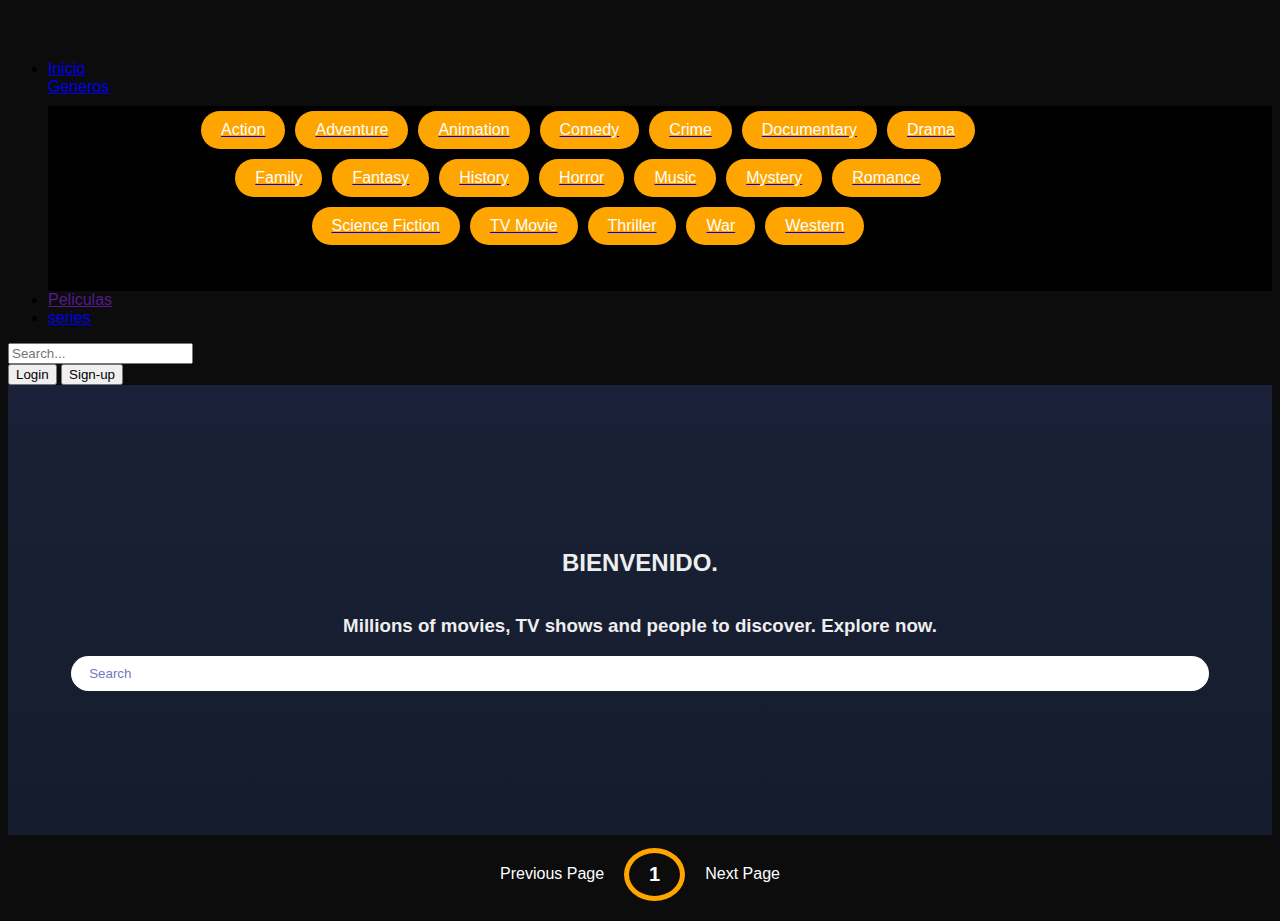
==== index.html @ 7b85933c "first commit" ====
<!DOCTYPE html>
<html lang="en">
<head>
    <meta charset="UTF-8">
    <meta name="viewport" content="width=device-width, initial-scale=1.0">
    <link rel="stylesheet" href="style.css">
    <script src="https://cdn.jsdelivr.net/npm/bootstrap@5.1.3/dist/js/bootstrap.bundle.min.js" integrity="sha384-ka7Sk0Gln4gmtz2MlQnikT1wXgYsOg+OMhuP+IlRH9sENBO0LRn5q+8nbTov4+1p" crossorigin="anonymous"></script>
    <link href="https://cdn.jsdelivr.net/npm/bootstrap@5.1.3/dist/css/bootstrap.min.css" rel="stylesheet" integrity="sha384-1BmE4kWBq78iYhFldvKuhfTAU6auU8tT94WrHftjDbrCEXSU1oBoqyl2QvZ6jIW3" crossorigin="anonymous">
    
    <title>Peliculas web</title>
</head>
<body>

    
    <header class="p-3 bg-dark text-white">
        <div class="container">
          <div class="d-flex flex-wrap align-items-center justify-content-center justify-content-lg-start">
            <a href="/" class="d-flex align-items-center mb-2 mb-lg-0 text-white text-decoration-none">
              <svg class="bi me-2" width="40" height="32" role="img" aria-label="Bootstrap"><use xlink:href="#bootstrap"/></svg>
            </a>
    
            <ul class="nav col-12 col-lg-auto me-lg-auto mb-2 justify-content-center mb-md-0">
              <li><a href="#" class="nav-link px-2 text-secondary">Inicio</a></li>
              <div class="dropdown">
                <a class="btn btn-secondary dropdown-toggle" href="#" role="button" id="dropdownMenuLink" data-bs-toggle="dropdown" aria-expanded="false">
                 Generos
                </a>
              
                <ul class="dropdown-menu" aria-labelledby="dropdownMenuLink">
                  <li><a class="dropdown-item" href="#"><div id="tags"></div></a></li>
                  
                </ul>
              </div>
              <li><a href="" class="nav-link px-2 text-white" id="peliculas">Peliculas</a></li>
              <li><a href="#" class="nav-link px-2 text-white">series</a></li>
 
            </ul>
            
    
            <form class="col-12 col-lg-auto mb-3 mb-lg-0 me-lg-3">
              <input type="search" class="form-control form-control-dark" placeholder="Search..." aria-label="Search">
            </form>
    
            <div class="text-end">
              <button type="button" class="btn btn-outline-light me-2">Login</button>
              <button type="button" class="btn btn-warning">Sign-up</button>
            </div>
          </div>
        </div>
      </header>
    
    <div class="media">
        <h2>BIENVENIDO.</h2>
        <h3>Millions of movies, TV shows and people to discover. Explore now.</h3>
        <form  id="form">
            <input type="text" placeholder="Search" id="search" class="search">
        </form>
    </div>
    
    
    <div id="myNav" class="overlay">

        <!-- Button to close the overlay navigation -->
        <a href="javascript:void(0)" class="closebtn" onclick="closeNav()">&times;</a>
      
        <!-- Overlay content -->
        <div class="overlay-content" id="overlay-content"></div>
        
        <a href="javascript:void(0)" class="arrow left-arrow" id="left-arrow">&#8656;</a> 
        
        <a href="javascript:void(0)" class="arrow right-arrow" id="right-arrow" >&#8658;</a>

      </div>
    <main id="main"></main>
    <div class="pagination">
        <div class="page" id="prev">Previous Page</div>
        <div class="current" id="current">1</div>
        <div class="page" id="next">Next Page</div>

    </div>

    <script src="script.js"></script>
</body>
</html>
---- style.css ----
@import url("https://fonts.googleapis.com/css2?family=Poppins:wght@200;400;700&display=swap");

* {
  box-sizing: border-box;
}
#tags {
  background-color: #000000;
}
:root {
  --primary-color: #0c0c0c;
  --secondary-color: #373b69;
}
.dropdown-item {
  background-color: rgba(0, 0, 0, 0.11) !important;
}
.dropdown-menu {
    width: 100%;
    height: 185px;
  background-color: rgb(0, 0, 0) !important;
}
.dropdown-menu li{
    width: 1000px;
}
.dropdown {
 
}
.dropdown-item{
    width: 750px;
}
.dropdown-menu{
    width: 100%;
}

body {
  background-color: var(--primary-color) !important;
  display: flex;
  flex-direction: column;
  min-height: 100%;
  height: auto;
  -ms-overflow-style: -ms-autohiding-scrollbar;
  background-color: rgba(var(--tmdbDarkBlue), 1);
  color: rgb(0, 0, 0);
  font-family: "Source Sans Pro", Arial, sans-serif;
  font-size: 1em;
  -webkit-font-smoothing: antialiased;
  -moz-osx-font-smoothing: grayscale;
}


.media {

  height: 50vh;
  display: flex;
  color: #eee;
  background-image: linear-gradient(rgba(39, 53, 99, 0.5), rgba(29, 45, 75, 0.5)),  url(https://www.wallpaperup.com/uploads/wallpapers/2021/03/16/1403980/df4d083832f39af38dce18d494c6f945-700.jpg) ;
  background-repeat: no-repeat;
  background-size: 1% 1%;
  width: 100%;
  justify-content: center;
  text-align: center;
  flex-direction: column;
  background-position: center;
  -webkit-background-size: cover;
  -moz-background-size: cover;
  -o-background-size: cover;
  background-size: 100% auto;
  
}
.form input[type=text]{
    width: 100%;
    height: 46px;
    line-height: 46px;
    font-size: 1.1em;
    color: rgba(0,0,0,0.5);
    border: none;
    border-radius: 30px;
    padding: 10px 20px;
}
.search {

  border: 2px solid transparent;
  padding: 0.5rem 1rem;
  border-radius: 50px;
  width: 90%;
  font-family: inherit;
}

.search:focus {
  outline: 0;

}

.search::placeholder {
  color: #7378c5;
}

main {
 display: grid;
 grid-gap: 0px;
 grid-template-columns: 25% 25% 25% 25%;

}

.movie {
  width: 250px;
  margin: 1rem;
  
  border-radius: 3px;
  box-shadow: 0.2px 4px 5px rgba(0, 0, 0, 0.1);
  background-color: #01020e;
  position: relative;
  overflow: hidden;
}

.movie img {
  grid-column-gap: 29px ;
  display: inline-block;
    width: 100%;
    
}

.movie-info {
  color: rgb(245, 236, 236);
  display: flex;
  align-items: center;
  justify-content: space-between;
  padding: 0.5rem 1rem 1rem;
  letter-spacing: 0.5px;
}

.movie-info h3 {
  margin-top: 0;
}

.movie-info span {
  background-color: var(--primary-color);
  padding: 0.25rem 0.5rem;
  border-radius: 3px;
  font-weight: bold;
}

.movie-info span.green {
  color: lightgreen;
}

.movie-info span.orange {
  color: orange;
}

.movie-info span.red {
  color: red;
}

.overview {
  position: absolute;
  left: 0;
  right: 0;
  bottom: 0;
  background-color: #fff;
  padding: 1rem;
  max-height: 100%;
  transform: translateY(101%);
  transition: transform 0.3s ease-in;
}

.movie:hover .overview {
  transform: translateY(0);
}

#tags {
  width: 80%;
  display: flex;
  flex-wrap: wrap;
  justify-content: center;
  align-items: center;
  margin: 10px auto;
}

.tag {
  color: white;
  padding: 10px 20px;
  background-color: orange;
  border-radius: 50px;
  margin: 5px;
  display: inline-block;
  cursor: pointer;
}

.tag.highlight {
  background-color: red;
}
.no-results {
  color: white;
}

.pagination {
  display: flex;
  margin: 10px 30px;
  align-items: center;
  justify-content: center;
  color: white;
}

.page {
  padding: 20px;
  cursor: pointer;
}

.page.disabled {
  cursor: not-allowed;
  color: grey;
}

.current {
  padding: 10px 20px;
  border-radius: 50%;
  border: 5px solid orange;
  font-size: 20px;
  font-weight: 600;
}

.know-more {
  background-color: orange;
  color: white;
  font-size: 16px;
  font-weight: bold;
  border: 0;
  border-radius: 50px;
  padding: 10px 20px;
  margin-top: 5px;
}
/* The Overlay (background) */
.overlay {
  /* Height & width depends on how you want to reveal the overlay (see JS below) */
  height: 100%;
  width: 0;
  position: fixed; /* Stay in place */
  z-index: 1; /* Sit on top */
  left: 0;
  top: 0;
  background-color: rgb(0, 0, 0); /* Black fallback color */
  background-color: rgba(0, 0, 0, 0.9); /* Black w/opacity */
  overflow-x: hidden; /* Disable horizontal scroll */
  transition: 0.5s; /* 0.5 second transition effect to slide in or slide down the overlay (height or width, depending on reveal) */
}

/* Position the content inside the overlay */
.overlay-content {
  position: relative;
  top: 10%; /* 25% from the top */
  width: 100%; /* 100% width */
  text-align: center; /* Centered text/links */
  margin-top: 30px; /* 30px top margin to avoid conflict with the close button on smaller screens */
}

/* The navigation links inside the overlay */
.overlay a {
  padding: 8px;
  text-decoration: none;
  font-size: 36px;
  color: #818181;
  display: block; /* Display block instead of inline */
  transition: 0.3s; /* Transition effects on hover (color) */
}

/* When you mouse over the navigation links, change their color */
.overlay a:hover,
.overlay a:focus {
  color: #f1f1f1;
}

/* Position the close button (top right corner) */
.overlay .closebtn {
  position: absolute;
  top: 20px;
  right: 45px;
  font-size: 60px;
}

/* When the height of the screen is less than 450 pixels, change the font-size of the links and position the close button again, so they don't overlap */
@media screen and (max-height: 450px) {
  .overlay a {
    font-size: 20px;
  }
  .overlay .closebtn {
    font-size: 40px;
    top: 15px;
    right: 35px;
  }
}

.embed.hide {
  display: none;
}

.embed.show {
  display: inline-block;
}

.arrow {
  position: absolute;
  font-size: 40px;
}

.arrow.left-arrow {
  top: 50%;
  left: 5%;
  transform: translateY(-50%);
}

.arrow.right-arrow {
  top: 50%;
  transform: translateY(-50%);
  right: 5%;
}

.dots {
  margin-top: 30px;
}

.dots .dot {
  padding: 5px 15px;
  border-radius: 50%;
  border: 5px solid var(--secondary-color);
  color: white;
  font-size: 20px;
  font-weight: 600;
  margin: 5px;
}

.dots .dot.active {
  border-color: orange;
}
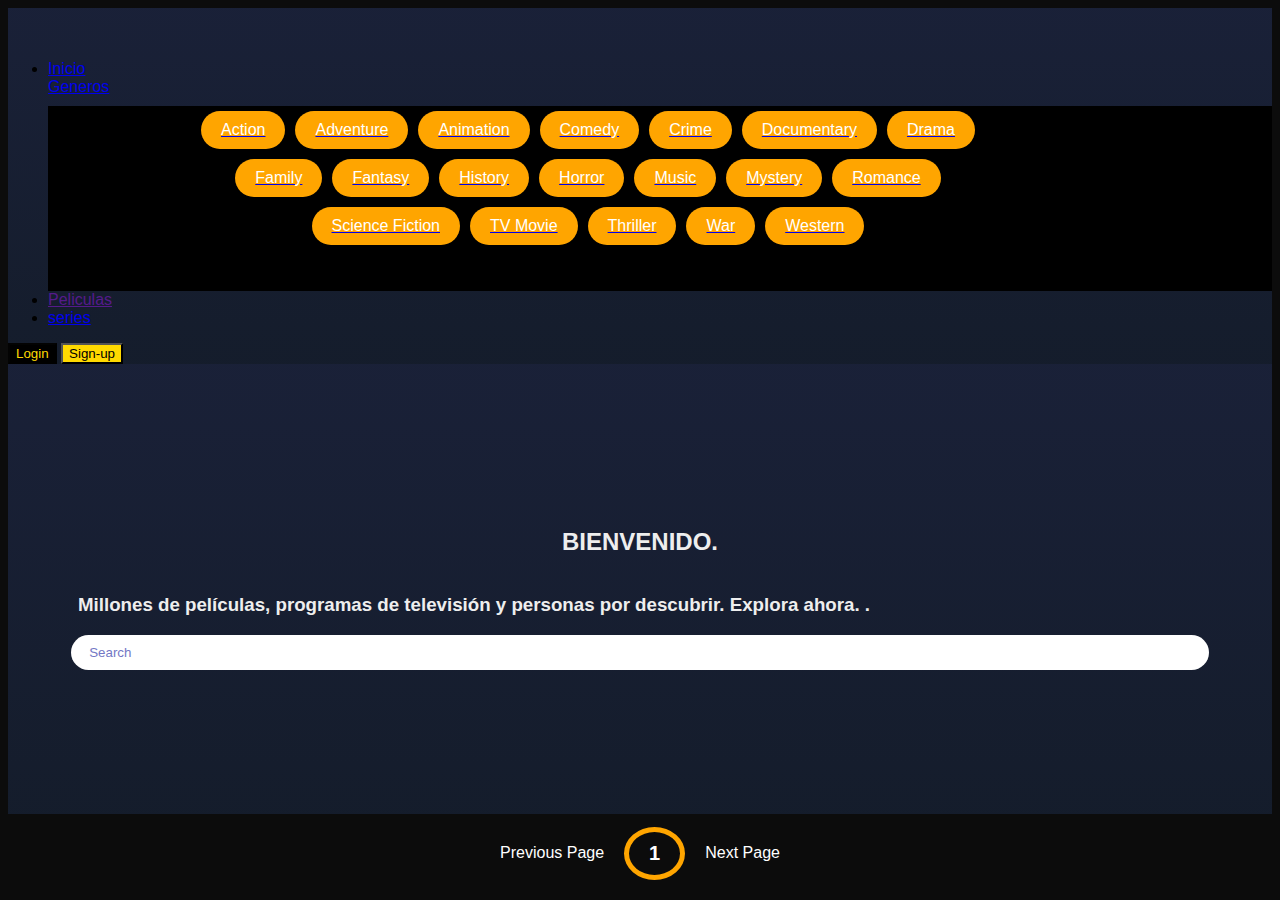
==== commit 0280d5dd: "first commit" ====
--- a/index.html
+++ b/index.html
@@ -12,7 +12,7 @@
 <body>
 
     
-    <header class="p-3 bg-dark text-white">
+    <header class="p-3 header text-white">
         <div class="container">
           <div class="d-flex flex-wrap align-items-center justify-content-center justify-content-lg-start">
             <a href="/" class="d-flex align-items-center mb-2 mb-lg-0 text-white text-decoration-none">
@@ -37,12 +37,8 @@
             </ul>
             
     
-            <form class="col-12 col-lg-auto mb-3 mb-lg-0 me-lg-3">
-              <input type="search" class="form-control form-control-dark" placeholder="Search..." aria-label="Search">
-            </form>
-    
             <div class="text-end">
-              <button type="button" class="btn btn-outline-light me-2">Login</button>
+              <button type="button" class="btn btn-outline-light me me-2">Login</button>
               <button type="button" class="btn btn-warning">Sign-up</button>
             </div>
           </div>
@@ -51,7 +47,7 @@
     
     <div class="media">
         <h2>BIENVENIDO.</h2>
-        <h3>Millions of movies, TV shows and people to discover. Explore now.</h3>
+        <h3>Millones de películas, programas de televisión y personas por descubrir. Explora ahora. .</h3>
         <form  id="form">
             <input type="text" placeholder="Search" id="search" class="search">
         </form>
--- a/style.css
+++ b/style.css
@@ -44,6 +44,20 @@
   font-size: 1em;
   -webkit-font-smoothing: antialiased;
   -moz-osx-font-smoothing: grayscale;
+}
+.header{
+  background-image: linear-gradient(rgba(39, 53, 99, 0.5), rgba(29, 45, 75, 0.5)),  url(https://cl.buscafs.com/www.tomatazos.com/public/uploads/images/50151/50151_800x450.jpg) !important;
+  background-repeat: no-repeat;
+  -webkit-background-size: cover;
+  -moz-background-size: cover;
+  -o-background-size: cover;
+  background-size: 100% auto;
+}
+.media h3{
+  width: 80%;
+  display: flex;
+  margin-left: 70px;
+  text-align: center;
 }
 
 
@@ -118,6 +132,9 @@
     width: 100%;
     
 }
+.overview{
+
+}
 
 .movie-info {
   color: rgb(245, 236, 236);
@@ -156,8 +173,9 @@
   left: 0;
   right: 0;
   bottom: 0;
-  background-color: #fff;
+  background-color: rgb(255, 255, 255);
   padding: 1rem;
+  
   max-height: 100%;
   transform: translateY(101%);
   transition: transform 0.3s ease-in;
@@ -276,6 +294,10 @@
   right: 45px;
   font-size: 60px;
 }
+.containerr{
+  display: flex;
+  
+}
 
 /* When the height of the screen is less than 450 pixels, change the font-size of the links and position the close button again, so they don't overlap */
 @media screen and (max-height: 450px) {
@@ -331,3 +353,75 @@
 .dots .dot.active {
   border-color: orange;
 }
+
+.btn-warning{
+  
+  background-color:  #ffd900 !important;
+}
+.me{
+  color: #ffd900 !important;
+  border-color: #00000009 !important;
+  background-color: #000000 !important;
+   
+}
+
+
+@media (max-width:912px){
+
+  main{
+    display: grid;
+    grid-template-columns: repeat(3, 1fr);
+    
+   
+  }
+
+  .movie {
+    width: 90%;
+
+    
+  }
+}
+@media (max-width:820px){
+
+  main{
+    display: grid;
+    grid-template-columns: 50% 50%;
+    margin: 0px;
+    grid-gap:0px ;
+    margin: 0px auto;
+   
+  }
+
+  .movie {
+    width: 90%;
+
+    
+  }
+  
+  
+}
+@media (max-width:700px){
+  main{
+    width: 100%;
+    display: flex;
+    grid-template-columns: 100%;
+    margin: 0;
+    width: 100%;
+    flex-direction: column;
+    align-content: center;
+    align-items: center;
+    
+  }
+
+
+}
+@media screen and (max-height: 450px) {
+  .overlay a {
+    font-size: 20px;
+  }
+  .overlay .closebtn {
+    font-size: 40px;
+    top: 15px;
+    right: 35px;
+  }
+}